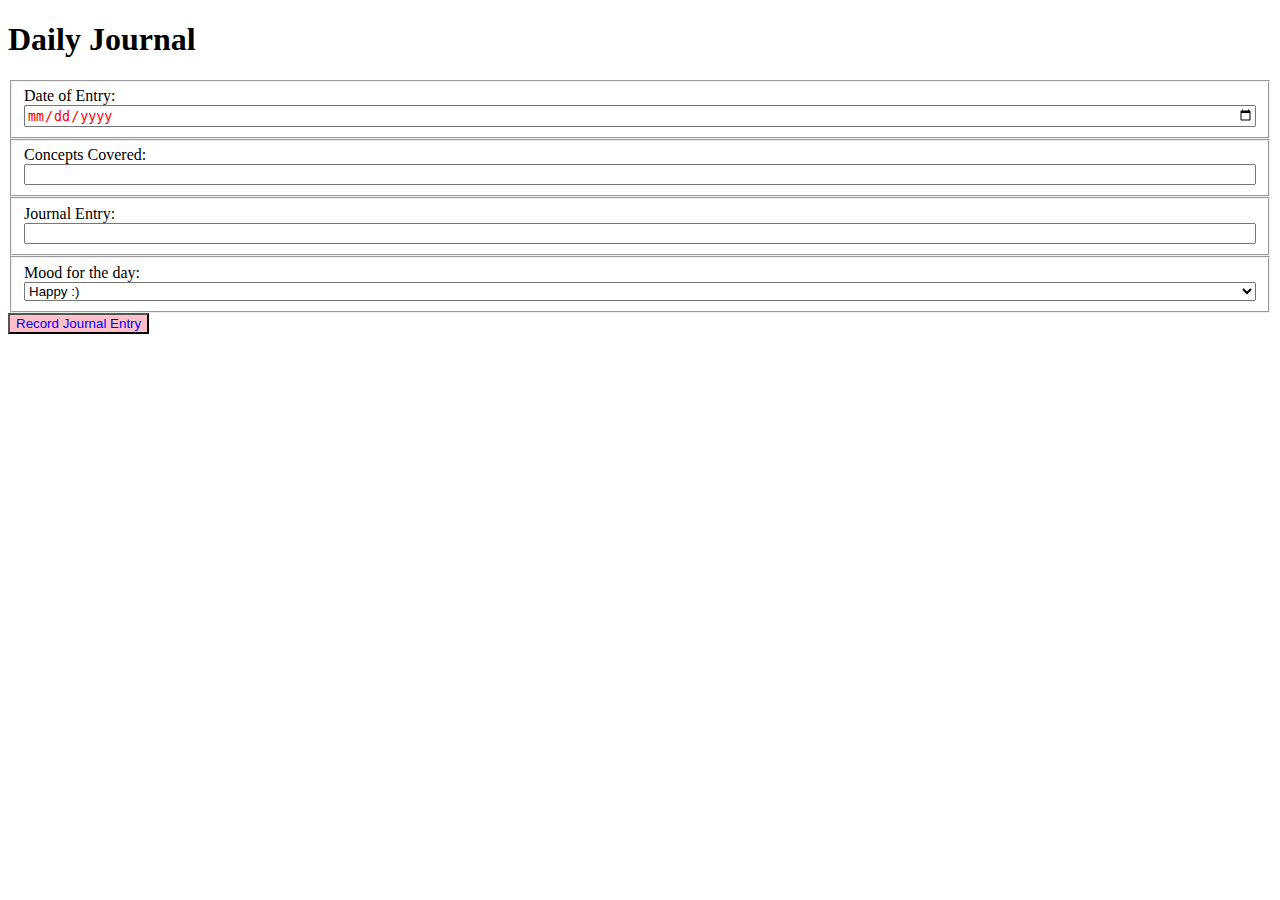
==== src/index.html @ 191e9cdf "changed location of git directory and added api files. Journal prints to DOM using json fetch" ====
<!DOCTYPE html>
<html lang=en>

<head>
  <meta charset=UTF-8 />
  <meta name=viewport content=width=device-width, initial-scale=1.0 />
  <meta http-equiv=X-UA-Compatible content=ie=edge />
  <link rel=stylesheet href=styles/journal.css />
  
  <title>Document</title>
</head>

<body>
  <h1>Daily Journal</h1>

  <!-- Create a journal entry form -->
  <form action="/action_page.php">

    <!-- field for date-->
        <fieldset>
    <label for="journalDate">Date of Entry:</label>
    <input type="date" name="journalDate" id="journalDate">
    </fieldset>
  
    <!-- Field for concept topic -->
    <fieldset>
      <label for="conceptsCovered">Concepts Covered:</label>
      <input type="text" name="conceptsCovered" id="conceptsCovered">
    </fieldset>
    <!-- field for journal entry -->
    <fieldset>
      <label for="journalEntry">Journal Entry:</label>
      <input type="text" name="journalEntry" id="journalEntry">
    </fieldset>
<!-- field for mood with dropdown options-->
    <fieldset>
      <label for="dailyMood">Mood for the day:</label>
        <select name="dailyMood">
        <option value="happyMood">Happy :)</option>
        <option value="sadMood">Sad :(</option>
        <option value="tiredMood">Tired :|</option>
        <option value="confusedMood">confused :/</option>
      </select>
    </fieldset>
    <!-- Button -->
    <input type="submit" id = "submit-button" value="Record Journal Entry">

  </form>

  <article class="entryLog">

  </article>

<script src = scripts/journal.js></script>
</body>

</html>
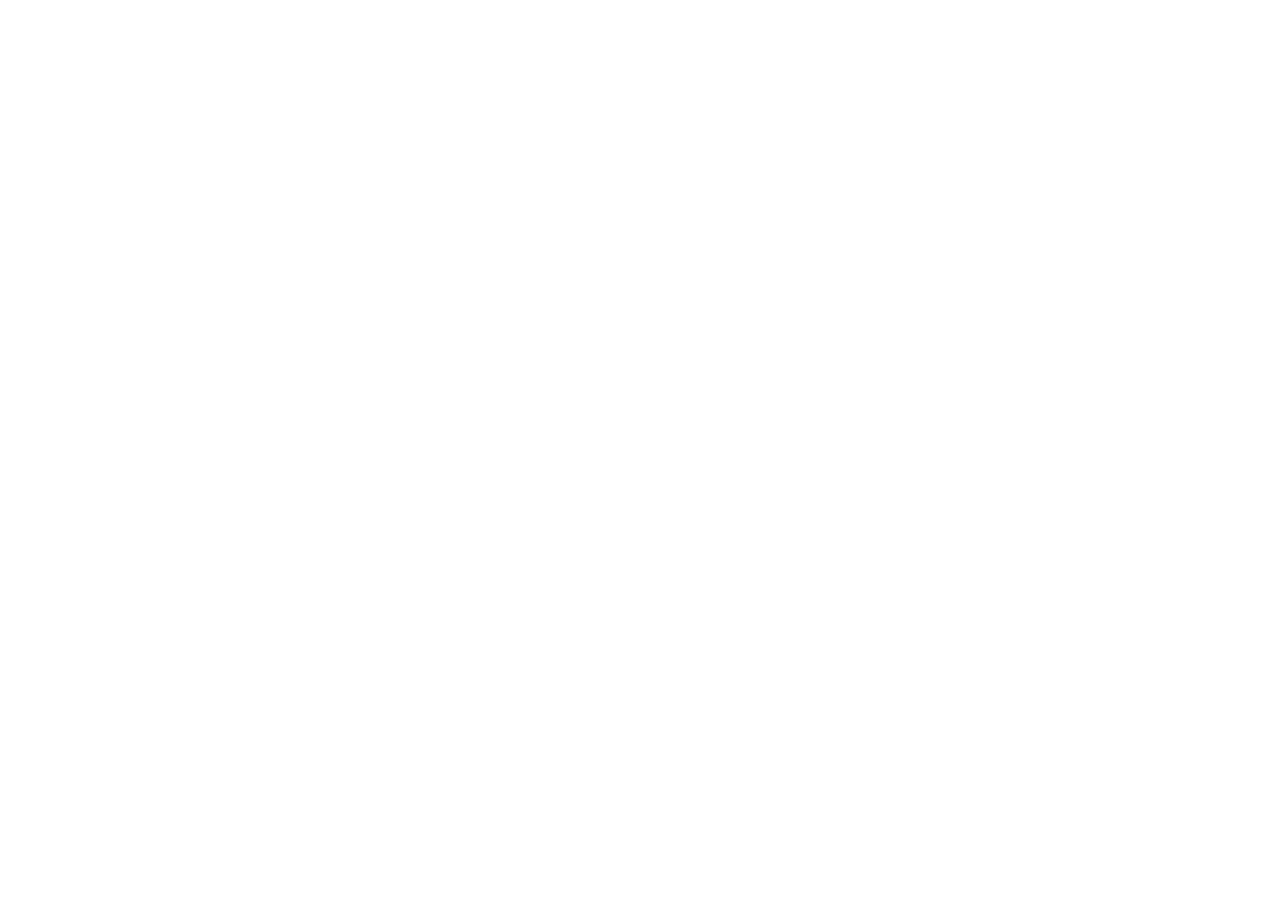
==== commit d55ff6b3: "grunted daily journal folder to prepare for API" ====
--- a/src/index.html
+++ b/src/index.html
@@ -1,57 +1,12 @@
 <!DOCTYPE html>
-<html lang=en>
-
-<head>
-  <meta charset=UTF-8 />
-  <meta name=viewport content=width=device-width, initial-scale=1.0 />
-  <meta http-equiv=X-UA-Compatible content=ie=edge />
-  <link rel=stylesheet href=styles/journal.css />
-  
-  <title>Document</title>
-</head>
-
-<body>
-  <h1>Daily Journal</h1>
-
-  <!-- Create a journal entry form -->
-  <form action="/action_page.php">
-
-    <!-- field for date-->
-        <fieldset>
-    <label for="journalDate">Date of Entry:</label>
-    <input type="date" name="journalDate" id="journalDate">
-    </fieldset>
-  
-    <!-- Field for concept topic -->
-    <fieldset>
-      <label for="conceptsCovered">Concepts Covered:</label>
-      <input type="text" name="conceptsCovered" id="conceptsCovered">
-    </fieldset>
-    <!-- field for journal entry -->
-    <fieldset>
-      <label for="journalEntry">Journal Entry:</label>
-      <input type="text" name="journalEntry" id="journalEntry">
-    </fieldset>
-<!-- field for mood with dropdown options-->
-    <fieldset>
-      <label for="dailyMood">Mood for the day:</label>
-        <select name="dailyMood">
-        <option value="happyMood">Happy :)</option>
-        <option value="sadMood">Sad :(</option>
-        <option value="tiredMood">Tired :|</option>
-        <option value="confusedMood">confused :/</option>
-      </select>
-    </fieldset>
-    <!-- Button -->
-    <input type="submit" id = "submit-button" value="Record Journal Entry">
-
-  </form>
-
-  <article class="entryLog">
-
-  </article>
-
-<script src = scripts/journal.js></script>
-</body>
-
-</html>+<html lang="en">
+  <head>
+    <meta charset="UTF-8" />
+    <meta name="viewport content=width=device-width, initial-scale=1.0" />
+    <meta http-equiv="X-UA-Compatible" content="ie=edge" />
+    <title>Document</title>
+  </head>
+  <body>
+    <script src="scripts/main.js"></script>
+  </body>
+</html>
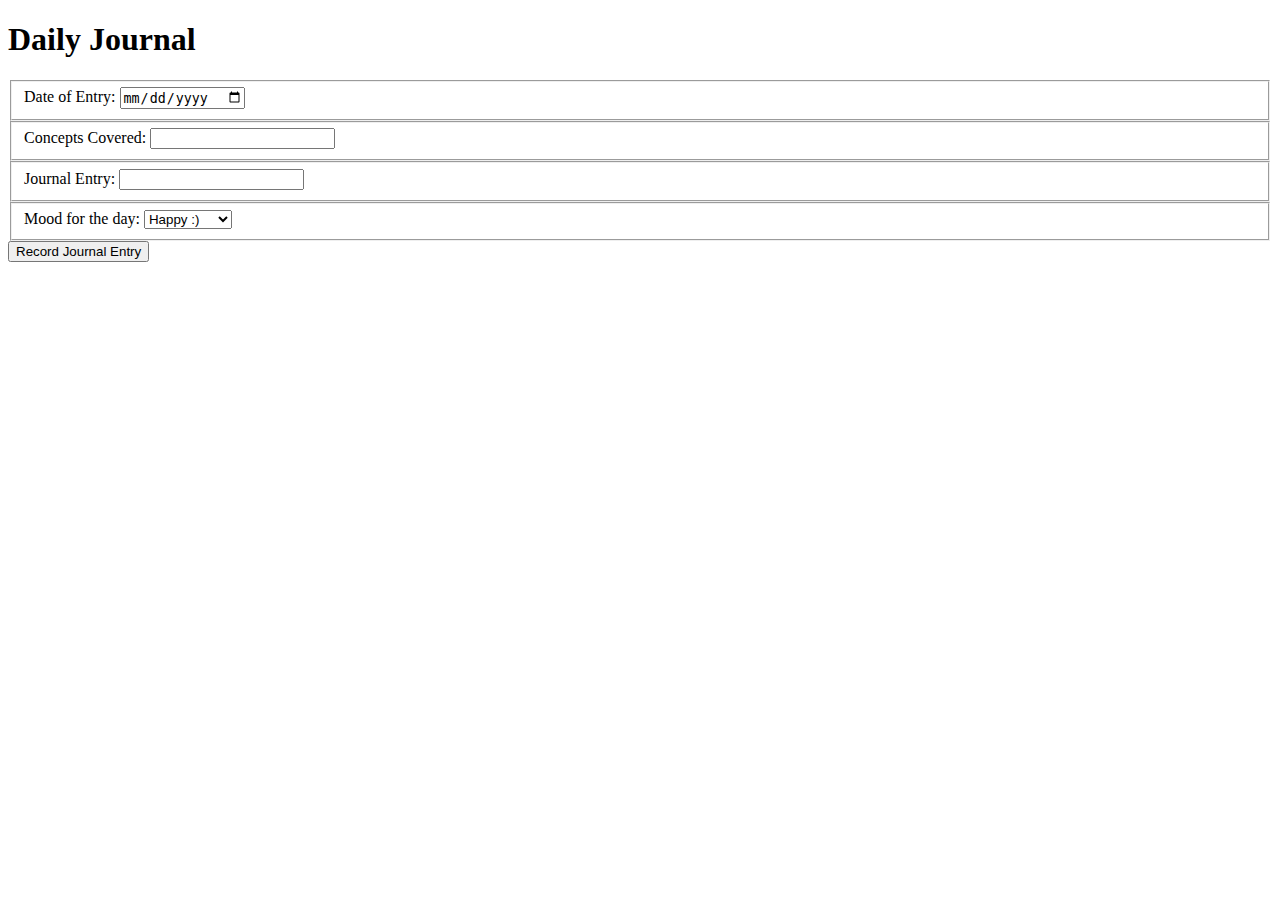
==== commit d7fcecec: "added click event to record journal entry to database" ====
--- a/src/index.html
+++ b/src/index.html
@@ -7,6 +7,48 @@
     <title>Document</title>
   </head>
   <body>
+      <h1>Daily Journal</h1>
+
+      <!-- Create a journal entry form -->
+             <!-- field for date-->
+            <fieldset>
+        <label for="journalDate">Date of Entry:</label>
+        <input type="date" name="journalDate" id="journalDate">
+        </fieldset>
+
+        <!-- Field for concept topic -->
+        <fieldset>
+          <label for="conceptsCovered">Concepts Covered:</label>
+          <input type="text" name="conceptsCovered" id="conceptsCovered">
+        </fieldset>
+        <!-- field for journal entry -->
+        <fieldset>
+          <label for="journalEntry">Journal Entry:</label>
+          <input type="text" name="journalEntry" id="journalEntry">
+        </fieldset>
+    <!-- field for mood with dropdown options-->
+        <fieldset>
+          <label for="dailyMood">Mood for the day:</label>
+            <select name="dailyMood" id="dailyMood">
+            <option value="happyMood">Happy :)</option>
+            <option value="sadMood">Sad :(</option>
+            <option value="tiredMood">Tired :|</option>
+            <option value="confusedMood">confused :/</option>
+          </select>
+        </fieldset>
+        <!-- Button -->
+        <input type="submit" id = "submit-button" value="Record Journal Entry">
+
+
+
+      <article class="entryLog">
+
+      </article>
+
+      <script src = scripts/data.js></script>
+      <script src = scripts/entriesDOM.js></script>
+      <script src = scripts/entryComponent.js></script>
+      <script src = scripts/journal.js></script>
     <script src="scripts/main.js"></script>
   </body>
 </html>
